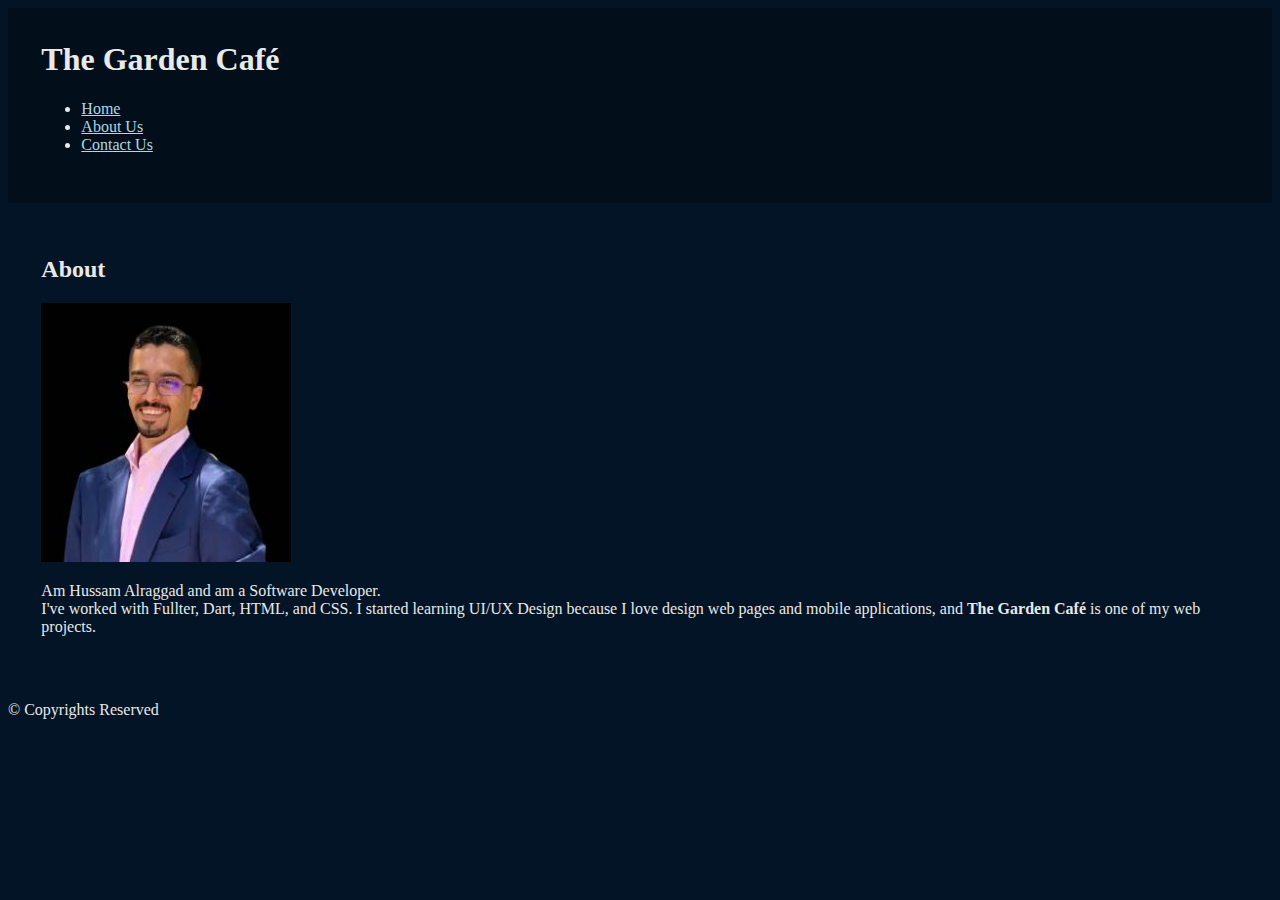
==== about.html @ 56750853 "built The Garden Cafe structure using html" ====
<!DOCTYPE html>
<html lang="en">

<head>
    <meta charset="UTF-8">
    <meta http-equiv="X-UA-Compatible" content="IE=edge">
    <meta name="viewport" content="width=device-width, initial-scale=1.0">
    <meta name="description" content="The Garden Café about page">
    <style>
        html {
            color: rgb(233, 233, 233);
            background-color: rgb(3, 20, 38);
        }

        header {
            padding: 25pt;
            background-color: rgb(2, 14, 26);
        }

        .home_page_header {
            margin-top: 0%;
        }

        main {
            padding: 25pt;
        }

        a {
            color: lightblue;
        }
    </style>
    <title>Document</title>
</head>

<body>
    <header>
        <h1 class="home_page_header">The Garden Café</h1>
        <ul>
            <li><a href="index.html">Home</a></li>
            <li><a href="about.html">About Us</a></li>
            <li><a href="contacts.html">Contact Us</a></li>
        </ul>
    </header>
    <main>
        <h2>
            About
        </h2>
        <img src="./assets/personal_picture.jpg" alt="personal picture" width="250">
        <p>
            Am Hussam Alraggad and am a Software Developer.<br>
            I've worked with Fullter, Dart, HTML, and CSS. I started learning UI/UX Design because I love design web
            pages
            and mobile applications, and <strong>The Garden Café</strong> is one of my web projects.
        </p>
    </main>
    <footer>
        <p>&copy; Copyrights Reserved</p>
    </footer>
</body>

</html>
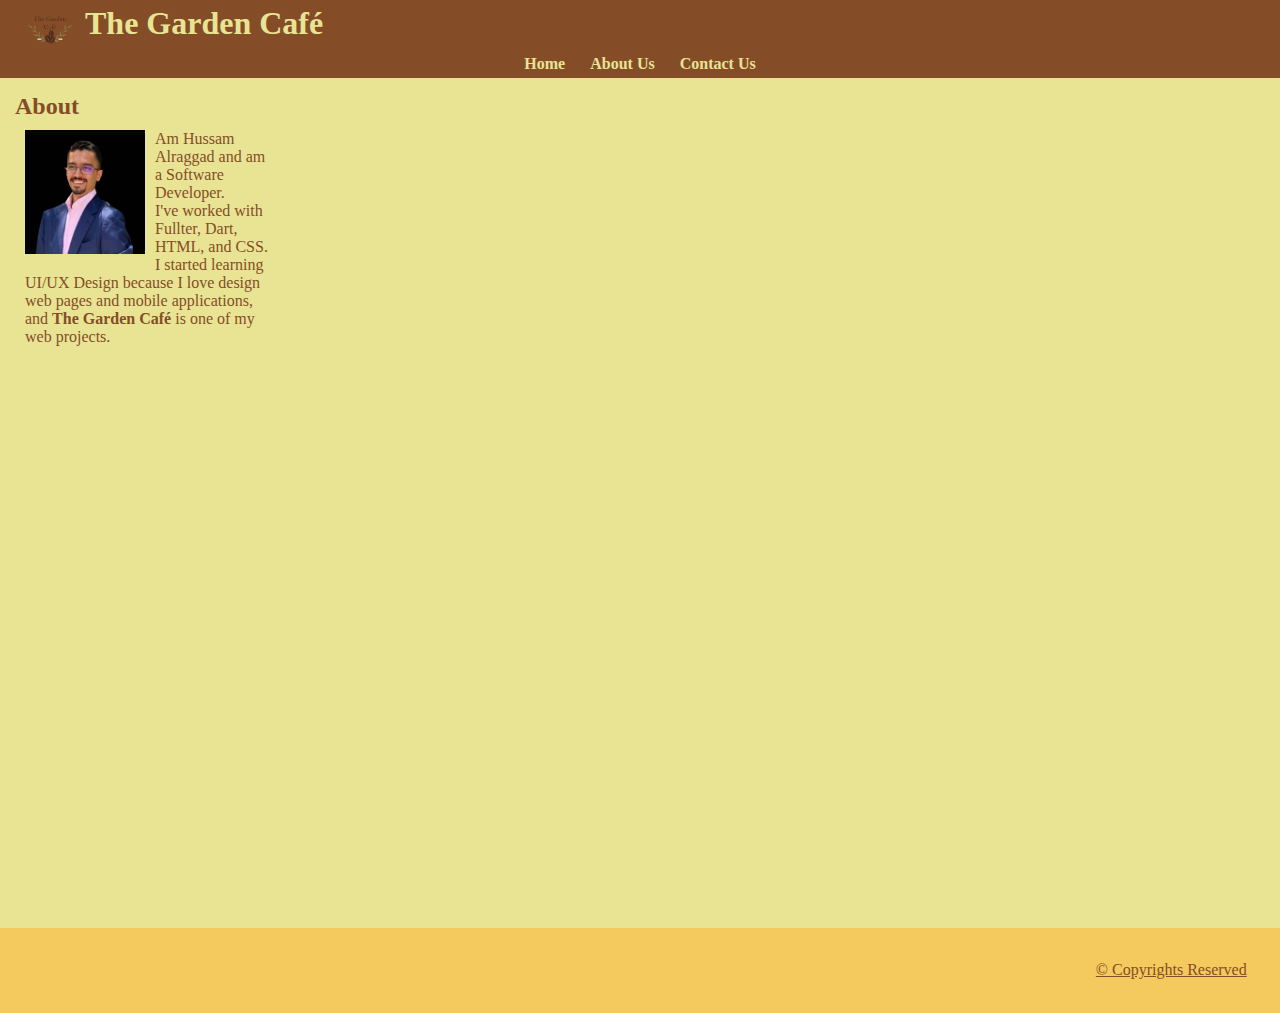
==== commit d5903450: "redesigned the whole website" ====
--- a/about.html
+++ b/about.html
@@ -6,35 +6,19 @@
     <meta http-equiv="X-UA-Compatible" content="IE=edge">
     <meta name="viewport" content="width=device-width, initial-scale=1.0">
     <meta name="description" content="The Garden Café about page">
+    <link rel="stylesheet" href="./stylesheets/about_us_page_styles.css">
     <style>
-        html {
-            color: rgb(233, 233, 233);
-            background-color: rgb(3, 20, 38);
-        }
 
-        header {
-            padding: 25pt;
-            background-color: rgb(2, 14, 26);
-        }
-
-        .home_page_header {
-            margin-top: 0%;
-        }
-
-        main {
-            padding: 25pt;
-        }
-
-        a {
-            color: lightblue;
-        }
     </style>
     <title>Document</title>
 </head>
 
 <body>
     <header>
-        <h1 class="home_page_header">The Garden Café</h1>
+        <h1 class="home_page_header">
+            <img src="./assets/The_Garden_Café_transparent.png" alt="The Garden Cafe logo" width="50px" height="50px">
+            The Garden Café
+        </h1>
         <ul>
             <li><a href="index.html">Home</a></li>
             <li><a href="about.html">About Us</a></li>
@@ -45,16 +29,18 @@
         <h2>
             About
         </h2>
-        <img src="./assets/personal_picture.jpg" alt="personal picture" width="250">
-        <p>
-            Am Hussam Alraggad and am a Software Developer.<br>
-            I've worked with Fullter, Dart, HTML, and CSS. I started learning UI/UX Design because I love design web
-            pages
-            and mobile applications, and <strong>The Garden Café</strong> is one of my web projects.
-        </p>
+        <section class="about_content">
+            <p>
+                <img src="./assets/personal_picture.jpg" alt="personal picture">
+                Am Hussam Alraggad and am a Software Developer.<br>
+                I've worked with Fullter, Dart, HTML, and CSS. I started learning UI/UX Design because I love design web
+                pages
+                and mobile applications, and <strong>The Garden Café</strong> is one of my web projects.
+            </p>
+        </section>
     </main>
     <footer>
-        <p>&copy; Copyrights Reserved</p>
+        <p class="copyrights_text">&copy; Copyrights Reserved</p>
     </footer>
 </body>
 
--- a/stylesheets/about_us_page_styles.css
+++ b/stylesheets/about_us_page_styles.css
@@ -0,0 +1,83 @@
+* {
+    font-family: 'Caveat', cursive;
+    padding: 0;
+    margin: 0;
+    box-sizing: border-box;
+}
+
+html {
+    background-color: rgb(232, 228, 148);
+}
+
+header {
+    background-color: rgb(133, 77, 39);
+    color: rgb(232, 228, 148);
+    padding-left: 25px;
+    padding-right: 25px;
+    padding-top: 5px;
+    padding-bottom: 5px;
+    align-items: center;
+    justify-content: space-between;
+}
+
+.home_page_header {
+    display: flex;
+    gap: 10px;
+}
+
+header ul {
+    list-style: none;
+    display: flex;
+    gap: 25px;
+    justify-content: center;
+}
+
+header ul li a {
+    text-decoration: none;
+    font-weight: bold;
+    color: rgb(232, 228, 148);
+}
+
+a {
+    color: rgb(133, 77, 39);
+    text-decoration: none;
+}
+
+main {
+    padding: 15px;
+    min-height: calc(100vh - 50px);
+    display: flex;
+    flex-direction: column;
+    gap: 10px;
+    color: rgb(133, 77, 39);
+}
+
+.about_content {
+    padding-left: 10px;
+    display: flex;
+    gap: 10px;
+}
+
+.about_content p {
+    width: 250px;
+}
+
+.about_content p img {
+    width: 120px;
+    float: left;
+    margin-right: 10px;
+    margin-bottom: 10px;
+
+}
+
+.copyrights_text {
+    text-decoration: underline;
+    text-align: end;
+}
+
+footer {
+    padding: 25pt;
+    background-color: rgb(244, 201, 93);
+    color: rgb(133, 77, 39);
+    bottom: 0px;
+}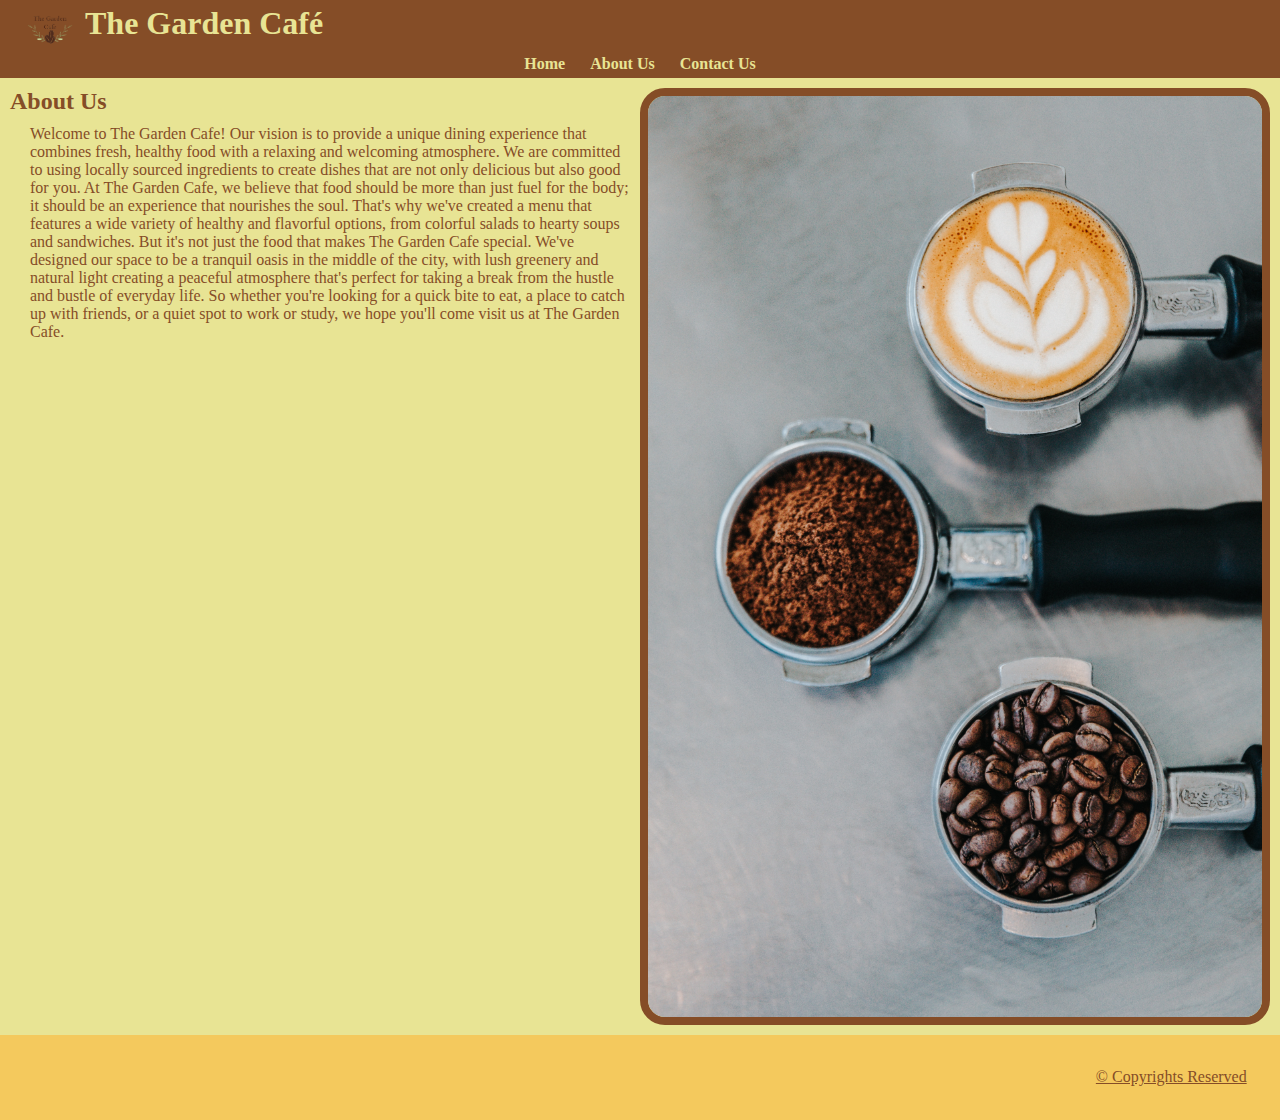
==== commit 3a62cdd9: "design the about and contact pages and added extra assets" ====
--- a/about.html
+++ b/about.html
@@ -10,7 +10,7 @@
     <style>
 
     </style>
-    <title>Document</title>
+    <title>About Us</title>
 </head>
 
 <body>
@@ -26,18 +26,32 @@
         </ul>
     </header>
     <main>
-        <h2>
-            About
-        </h2>
-        <section class="about_content">
-            <p>
-                <img src="./assets/personal_picture.jpg" alt="personal picture">
-                Am Hussam Alraggad and am a Software Developer.<br>
-                I've worked with Fullter, Dart, HTML, and CSS. I started learning UI/UX Design because I love design web
-                pages
-                and mobile applications, and <strong>The Garden Café</strong> is one of my web projects.
-            </p>
+        <section class="text_section">
+            <h2>
+                About Us
+            </h2>
+            <section class="about_text">
+                <p>
+                    Welcome to The Garden Cafe! Our vision is to provide a unique dining experience that combines fresh,
+                    healthy food with a relaxing and welcoming atmosphere. We are committed to using locally sourced
+                    ingredients to create dishes that are not only delicious but also good for you.
+
+                    At The Garden Cafe, we believe that food should be more than just fuel for the body; it should be an
+                    experience that nourishes the soul. That's why we've created a menu that features a wide variety of
+                    healthy and flavorful options, from colorful salads to hearty soups and sandwiches.
+
+                    But it's not just the food that makes The Garden Cafe special. We've designed our space to be a
+                    tranquil
+                    oasis in the middle of the city, with lush greenery and natural light creating a peaceful atmosphere
+                    that's perfect for taking a break from the hustle and bustle of everyday life.
+
+                    So whether you're looking for a quick bite to eat, a place to catch up with friends, or a quiet spot
+                    to
+                    work or study, we hope you'll come visit us at The Garden Cafe.
+                </p>
+            </section>
         </section>
+        <img src="assets/Coffee_Beans.jpg" alt="Cafe Ceiling" class="side_pic">
     </main>
     <footer>
         <p class="copyrights_text">&copy; Copyrights Reserved</p>
--- a/stylesheets/about_us_page_styles.css
+++ b/stylesheets/about_us_page_styles.css
@@ -44,22 +44,34 @@
 }
 
 main {
-    padding: 15px;
+    padding: 10px;
     min-height: calc(100vh - 50px);
     display: flex;
-    flex-direction: column;
     gap: 10px;
     color: rgb(133, 77, 39);
 }
 
-.about_content {
-    padding-left: 10px;
+.text_section {
     display: flex;
+    flex-direction: column;
     gap: 10px;
+    width: 50%;
 }
 
-.about_content p {
-    width: 250px;
+.about_text {
+    padding-left: 20px;
+}
+
+.content_divider {
+    background-color: rgb(133, 77, 39);
+    color: rgb(133, 77, 39);
+    height: 4px;
+}
+
+.side_pic {
+    width: 50%;
+    border-radius: 25px;
+    border: 8px solid rgb(133, 77, 39);
 }
 
 .about_content p img {
